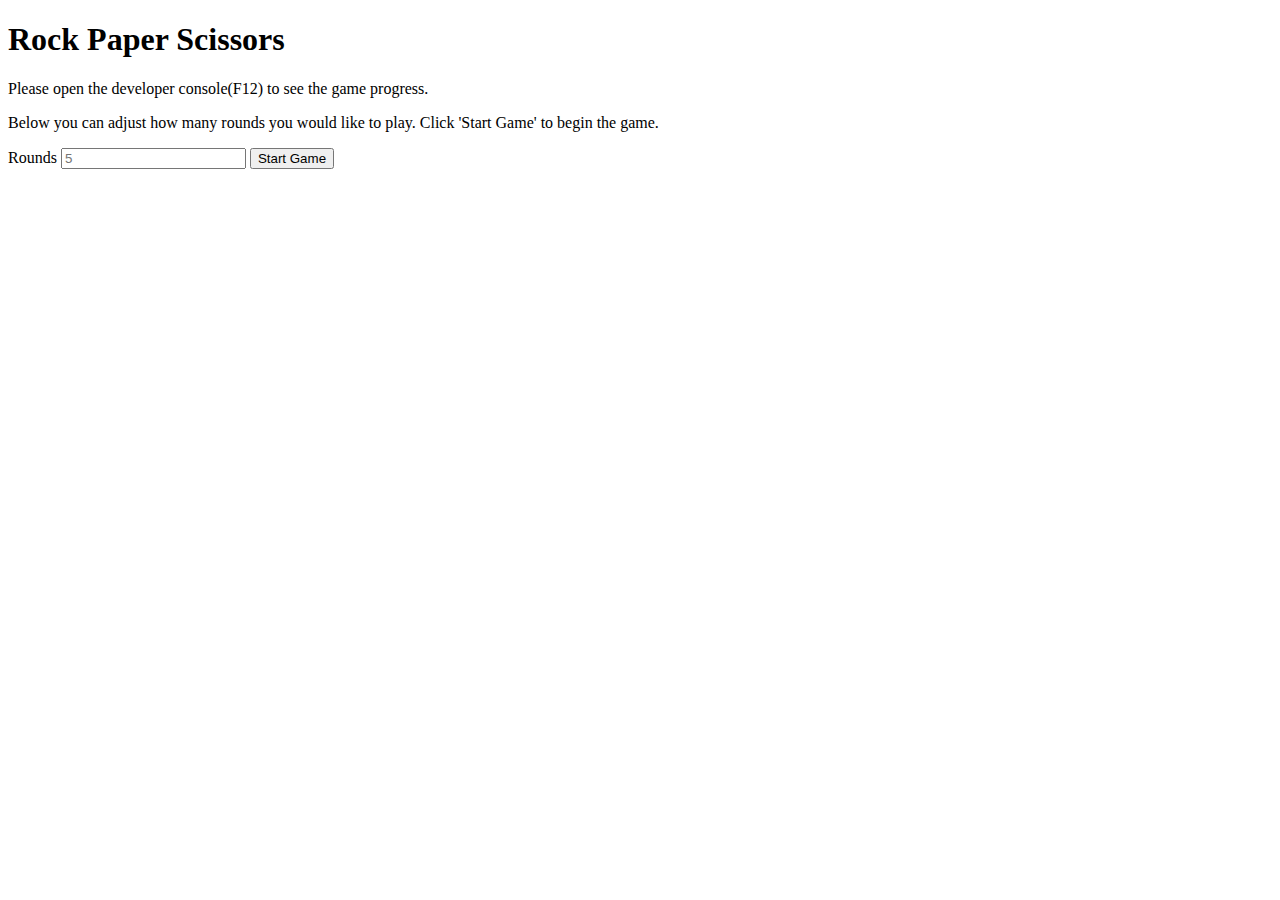
==== index.html @ 6a1b03d5 "Create style.css" ====
<!DOCTYPE html>
  <html lang="en">
  <head>
    <meta charset="UTF-8">
    <meta name="viewport" content="width=device-width, initial-scale=1.0">
    <title>Odin Project: Rock Paper Scissors</title>
    <link rel="stylesheet" href="style.css">
    <script src="game.js" defer></script>
    <script src="ui.js" defer></script>
  </head>
  <body>
    <h1>Rock Paper Scissors</h1>

    <p>Please open the developer console(F12) to see the game progress.</p>
    <p>Below you can adjust how many rounds you would like to play. Click 'Start Game' to begin the game.</p>

    <label for="game-rounds">Rounds</label>
    <input type="number" name="game-rounds" id="game-rounds" min="1" placeholder="5">
    <button class="start-game">Start Game</button>
  </body>
</html>
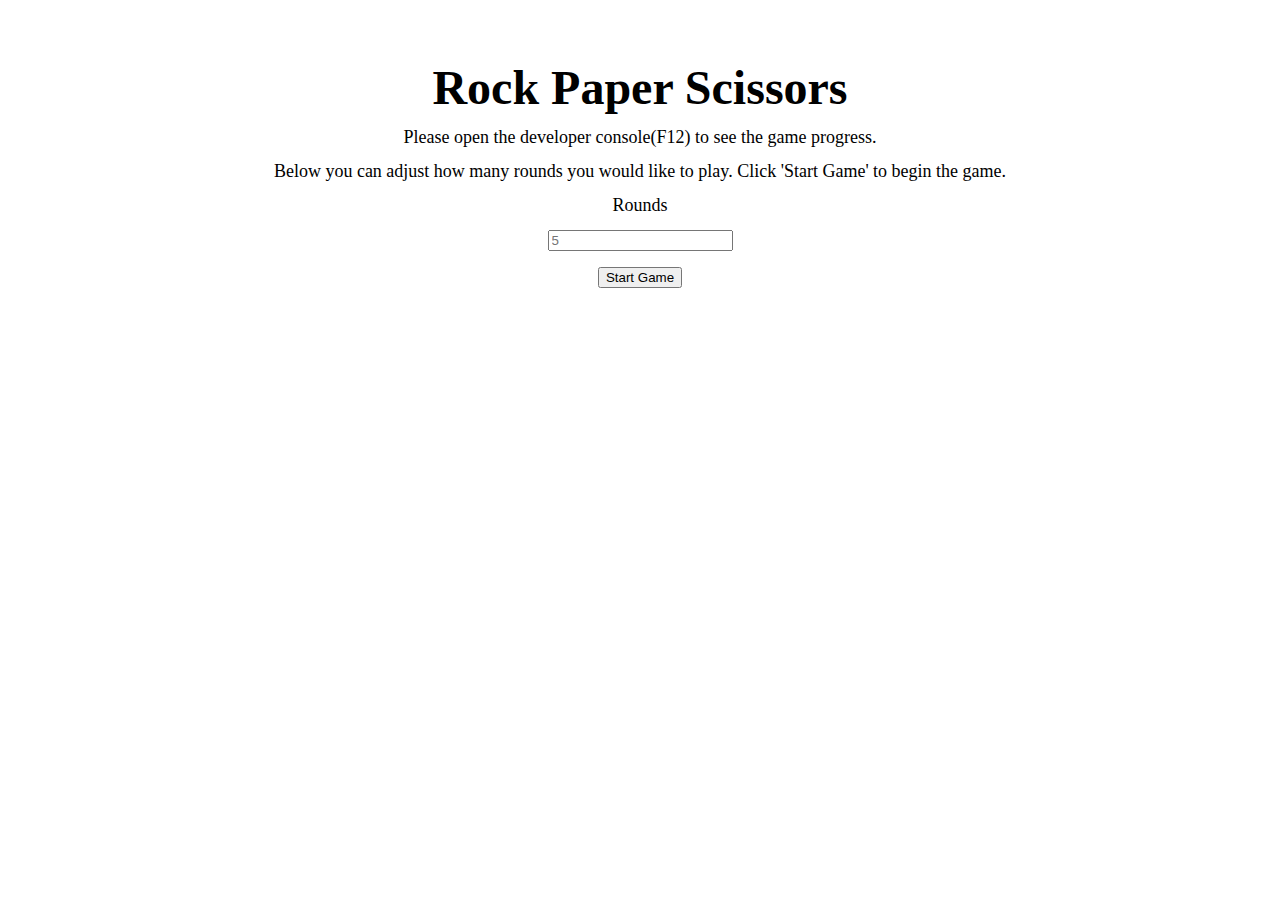
==== commit 477332dc: "Create style/meyer-reset.css" ====
--- a/index.html
+++ b/index.html
@@ -4,7 +4,8 @@
     <meta charset="UTF-8">
     <meta name="viewport" content="width=device-width, initial-scale=1.0">
     <title>Odin Project: Rock Paper Scissors</title>
-    <link rel="stylesheet" href="style.css">
+    <link rel="stylesheet" href="style/meyer-reset.css">
+    <link rel="stylesheet" href="style/main.css">
     <script src="game.js" defer></script>
     <script src="ui.js" defer></script>
   </head>
--- a/style/main.css
+++ b/style/main.css
@@ -0,0 +1,32 @@
+body {
+  font-size: 18px;
+  padding: 4rem;
+}
+
+body, .choice-output > * {
+  display: flex;
+  flex-direction: column;
+  align-items: center;
+  gap: 1rem;
+}
+
+h1 { font-size: 3rem; }
+
+h2 { font-size: 2rem; }
+
+h1, h2 { font-weight: bold; }
+
+.hidden {
+  display: none;
+}
+
+.buttons > button {
+  padding: 1rem 2rem;
+}
+
+.output { margin: 1rem 0; }
+
+.choice-output {
+  display: flex;
+  gap: 10rem;
+}
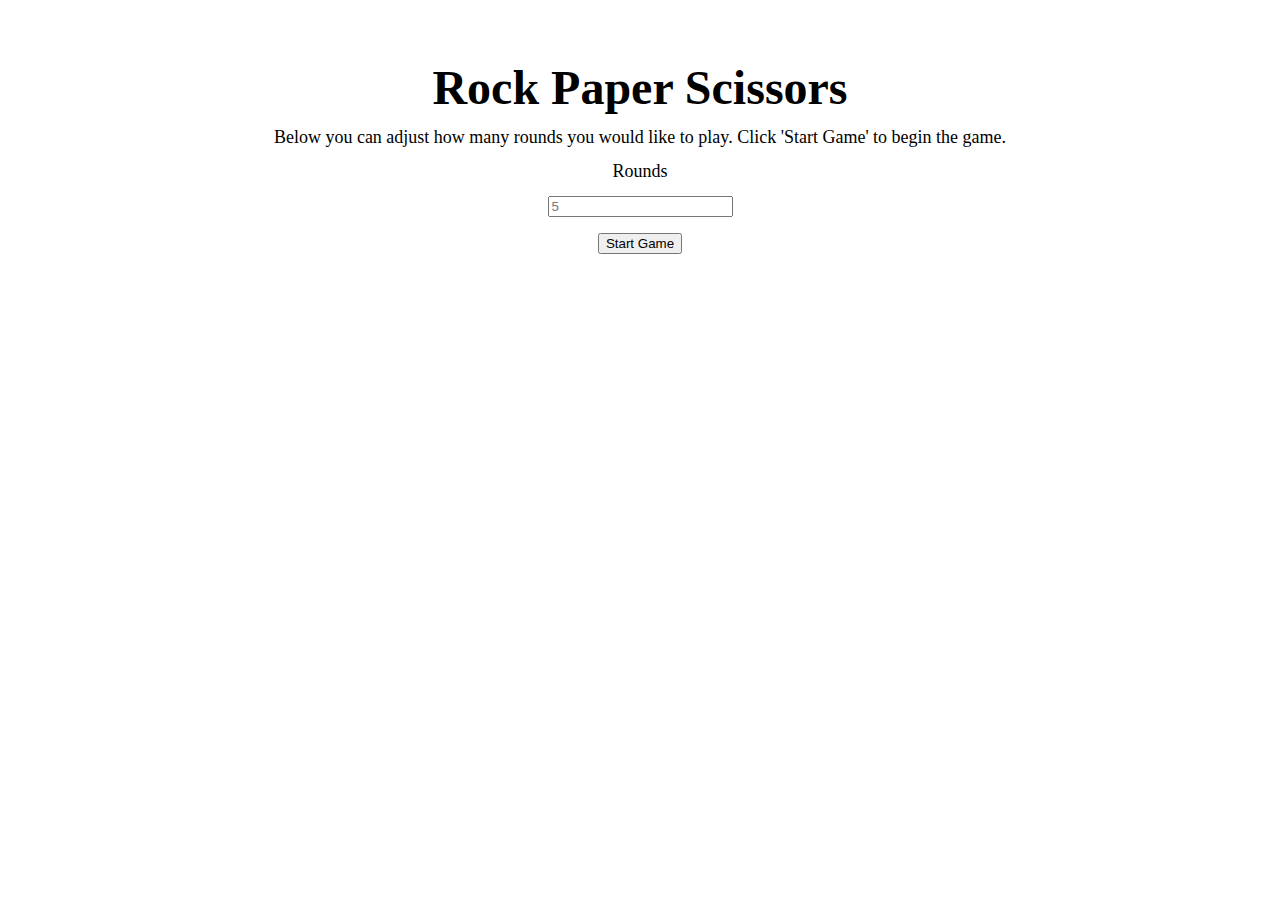
==== commit 64b0e0ea: "Remove irrelevant instructions to open the console" ====
--- a/index.html
+++ b/index.html
@@ -12,7 +12,6 @@
   <body>
     <h1>Rock Paper Scissors</h1>
 
-    <p>Please open the developer console(F12) to see the game progress.</p>
     <p>Below you can adjust how many rounds you would like to play. Click 'Start Game' to begin the game.</p>
 
     <label for="game-rounds">Rounds</label>
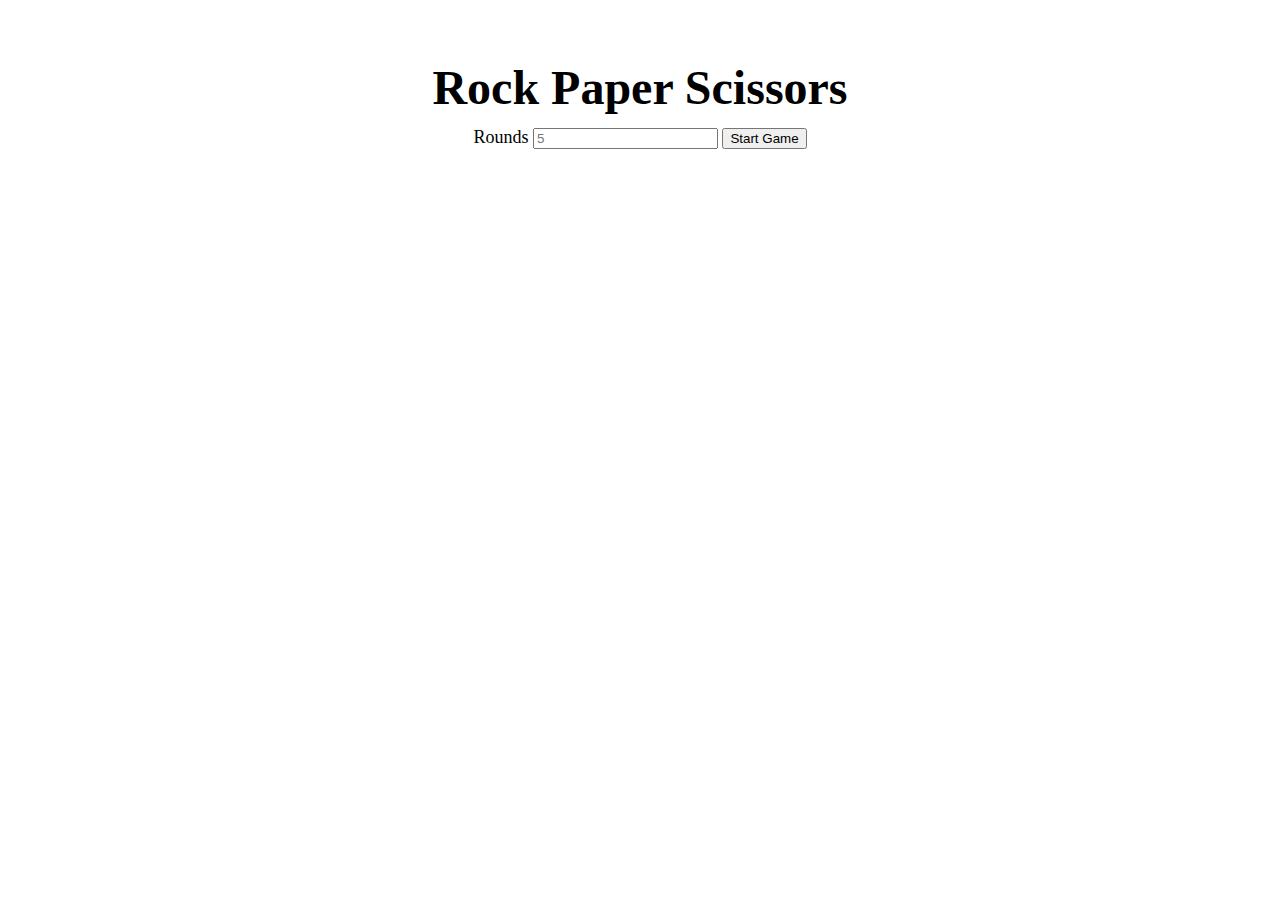
==== commit fda9e4df: "Restructure index.html for interactive control" ====
--- a/index.html
+++ b/index.html
@@ -12,10 +12,33 @@
   <body>
     <h1>Rock Paper Scissors</h1>
 
-    <p>Below you can adjust how many rounds you would like to play. Click 'Start Game' to begin the game.</p>
+    <div class="game-controls">
+      <label for="game-rounds">Rounds</label>
+      <input type="number" name="game-rounds" id="game-rounds" min="1" placeholder="5">
+      <button class="start-game">Start Game</button>
+    </div>
 
-    <label for="game-rounds">Rounds</label>
-    <input type="number" name="game-rounds" id="game-rounds" min="1" placeholder="5">
-    <button class="start-game">Start Game</button>
+    <div class="game-choices hidden">
+      <button>Rock</button>
+      <button>Paper</button>
+      <button>Scissors</button>
+    </div>
+
+    <div class="output hidden">
+      <div class="game-output"></div>
+
+      <div class="choices">
+        <div class="player-choice">
+          <h2>Player</h2>
+          <img src="" alt="" width="128" height="128">
+        </div>
+        <div class="computer-choice">
+          <h2>Computer</h2>
+          <img src="" alt="" width="128" height="128"> 
+        </div>
+      </div>
+
+      <p class="round-output"></p>
+    </div>
   </body>
 </html>